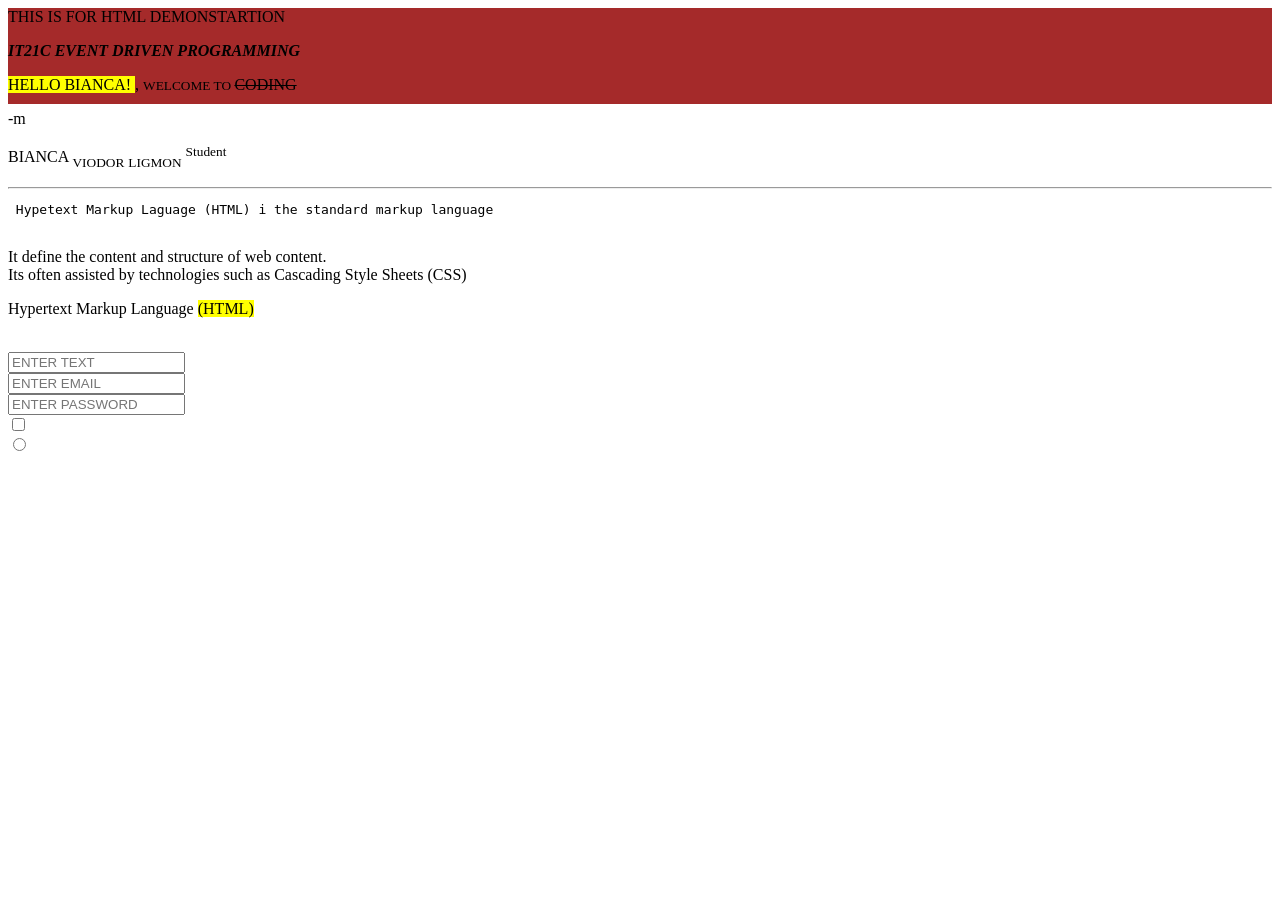
==== Documents/Ligmon_BSIT21C/index.html @ 74c50424 "THIS IS FOR HTML DEMONSTRATION" ====
<!DOCTYPE html>
<html lang="en">
<head>
    <meta charset="UTF-8">
    <meta name="viewport" content="width=device-width, initial-scale=1.0">
    <title>Document</title>
</head>
<body>
    <div style="background-color: brown; color: black;height: 12ch;"
    <p > THIS IS FOR HTML DEMONSTARTION</p><i> <b> IT21C</b> <strong> EVENT DRIVEN PROGRAMMING </strong></i> </p>
   <p><mark> HELLO BIANCA! </mark>, <small>WELCOME TO </small><del>CODING</del></p> -m
   <P> BIANCA  <sub> VIODOR</sub> <sub> LIGMON</sub> <sup>Student</sup></P>
   <div style="background-color: rgb(64, 5, 70); color: black;"></div>

   <div class="content box"
</p> <hr> <pre> Hypetext Markup Laguage (HTML) i the standard markup language 
</pre> <br>
It define the content and structure of web content.<br>
Its often assisted by technologies such as Cascading Style Sheets (CSS) <BR>
</div>

<DIV><p> Hypertext Markup Language <span  ></span> <mark>(HTML)</mark></p><BR></DIV>

   <input type="text" placeholder="ENTER TEXT"><br>
    <input type="email" placeholder="ENTER EMAIL"><br>
    <input type="password" placeholder="ENTER PASSWORD"><br>
    <input type="checkbox" checkbox><br>
    <input type="radio" radio button><br>
</body>
</html>
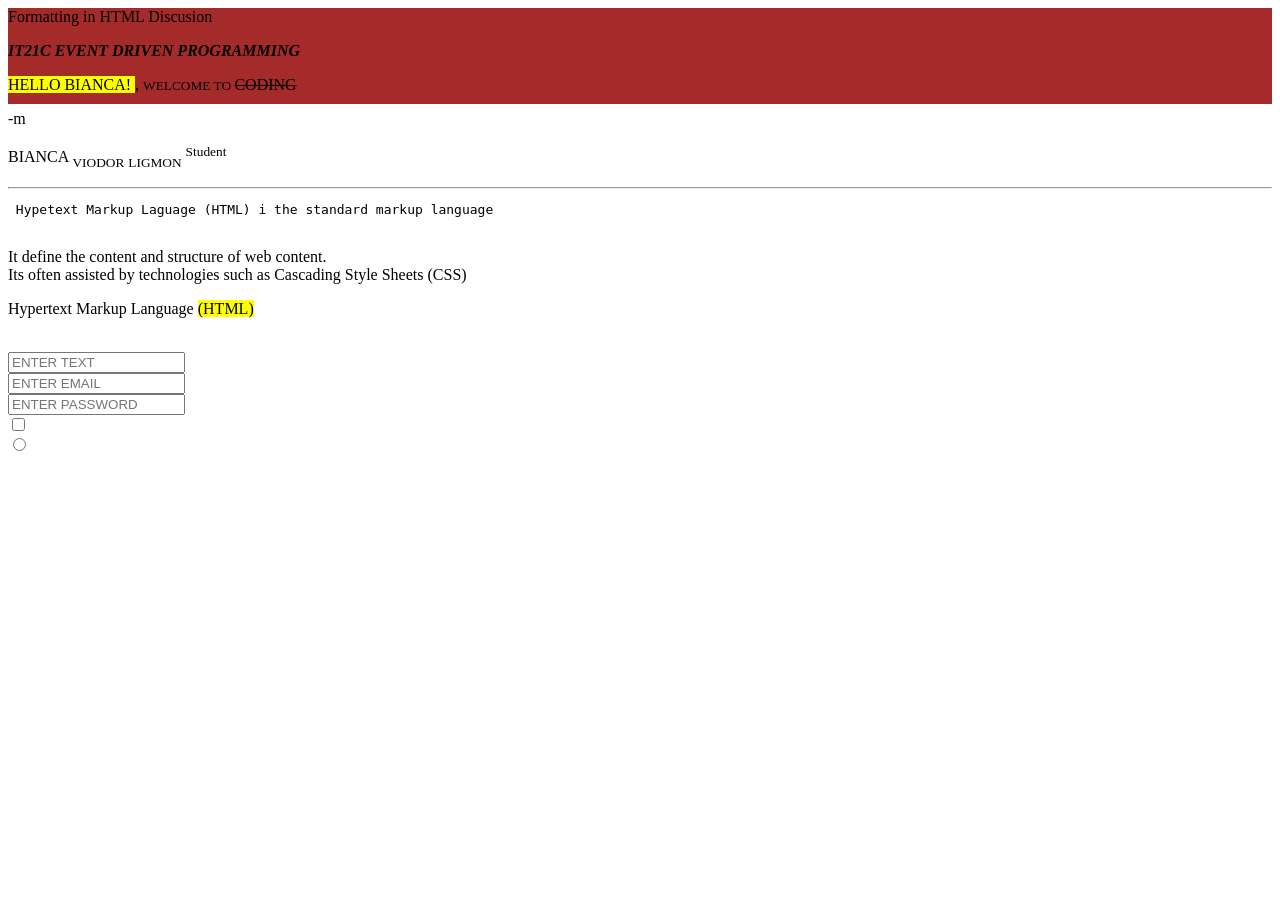
==== commit 564cfd2c: "formating in HTML discussion" ====
--- a/Documents/Ligmon_BSIT21C/index.html
+++ b/Documents/Ligmon_BSIT21C/index.html
@@ -7,7 +7,7 @@
 </head>
 <body>
     <div style="background-color: brown; color: black;height: 12ch;"
-    <p > THIS IS FOR HTML DEMONSTARTION</p><i> <b> IT21C</b> <strong> EVENT DRIVEN PROGRAMMING </strong></i> </p>
+    <p > Formatting in HTML Discusion </p><i> <b> IT21C</b> <strong> EVENT DRIVEN PROGRAMMING </strong></i> </p>
    <p><mark> HELLO BIANCA! </mark>, <small>WELCOME TO </small><del>CODING</del></p> -m
    <P> BIANCA  <sub> VIODOR</sub> <sub> LIGMON</sub> <sup>Student</sup></P>
    <div style="background-color: rgb(64, 5, 70); color: black;"></div>
